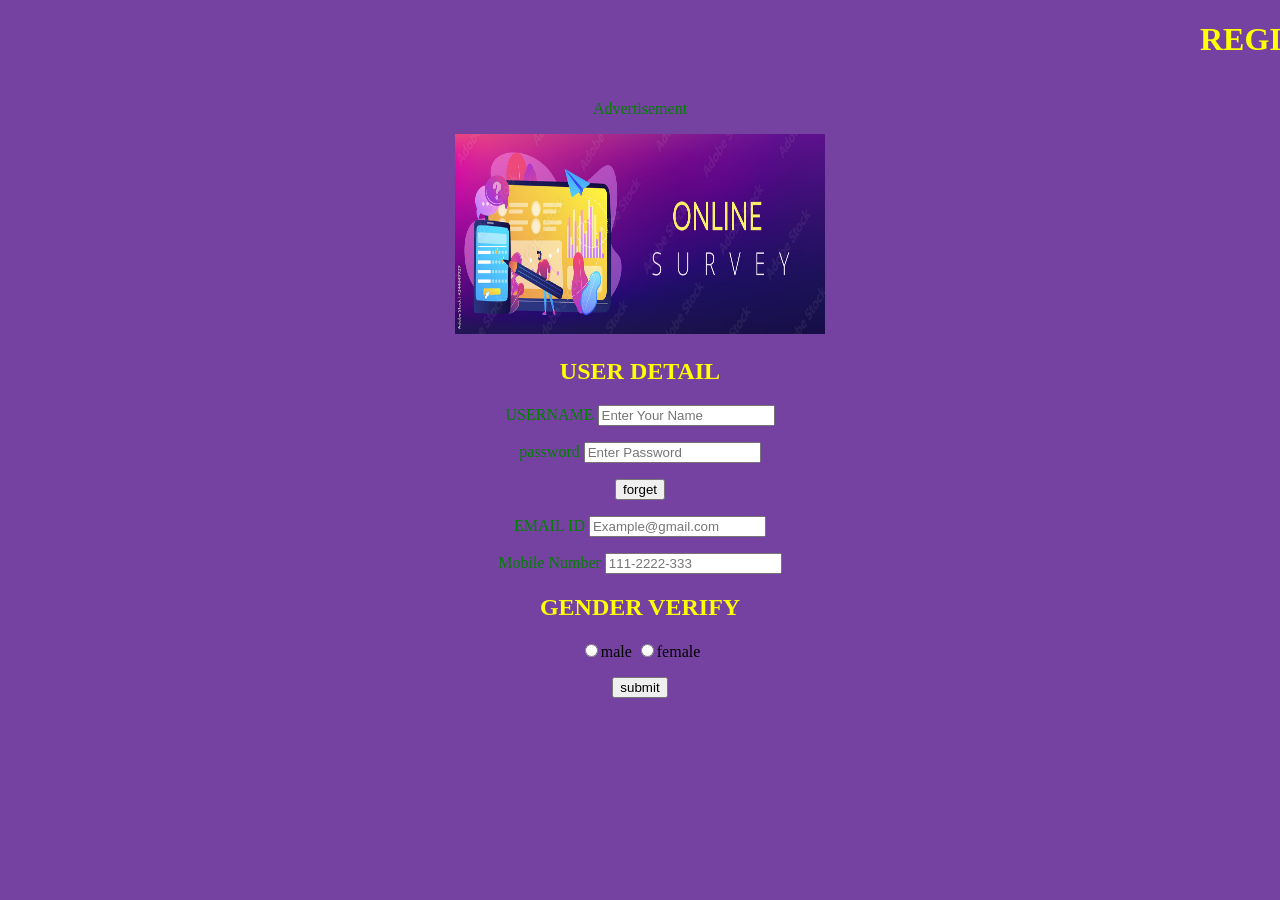
==== index1.html @ ad5f4b00 "Add files via upload" ====
<!DOCTYPE html>
<html>
    <head>
        <title>MY WEBSITE</title>
        <style>
            body
            {
                text-align: center;
                margin:0;
            }
            body
            {
              background-color:#7542A2;
            }
            p
            {
                color:green;
            }
            h1
            {
                color:yellow;
            }
            h2
            {
                color:yellow;
            }
        </style>
    </head>
    <body>
        <marquee><h1><b>REGISTATION FORM</b></h2></marquee>
        
        <form action="form next.html" method="post">
            
          <p>Advertisement</p>
          
            <img src="logo.jpg" alt="My Image" width="370" height="200">
            <h2><b>USER DETAIL</b></h2>
            
           <p>USERNAME
           <input type="text" placeholder="Enter Your Name"required maxlength="5"> </p>
            <p>password <input type="password" placeholder="Enter Password"required> </p>
            <button>forget</button>
            <p>EMAIL ID <input type="EMAIL ID" placeholder="Example@gmail.com"required> </p>
            <p>Mobile Number
            <input type="tel" Name="Mobile Number" placeholder="111-2222-333"required=""> </p>
            
            <h2> GENDER VERIFY</h2>
            <input type="radio" name="Gender">male
            <input type="radio" name="Gender">female
            
            <p></p>
            <p></p>
            <input type="submit" value="submit">


            
            
        </form>
    </body>
</html>
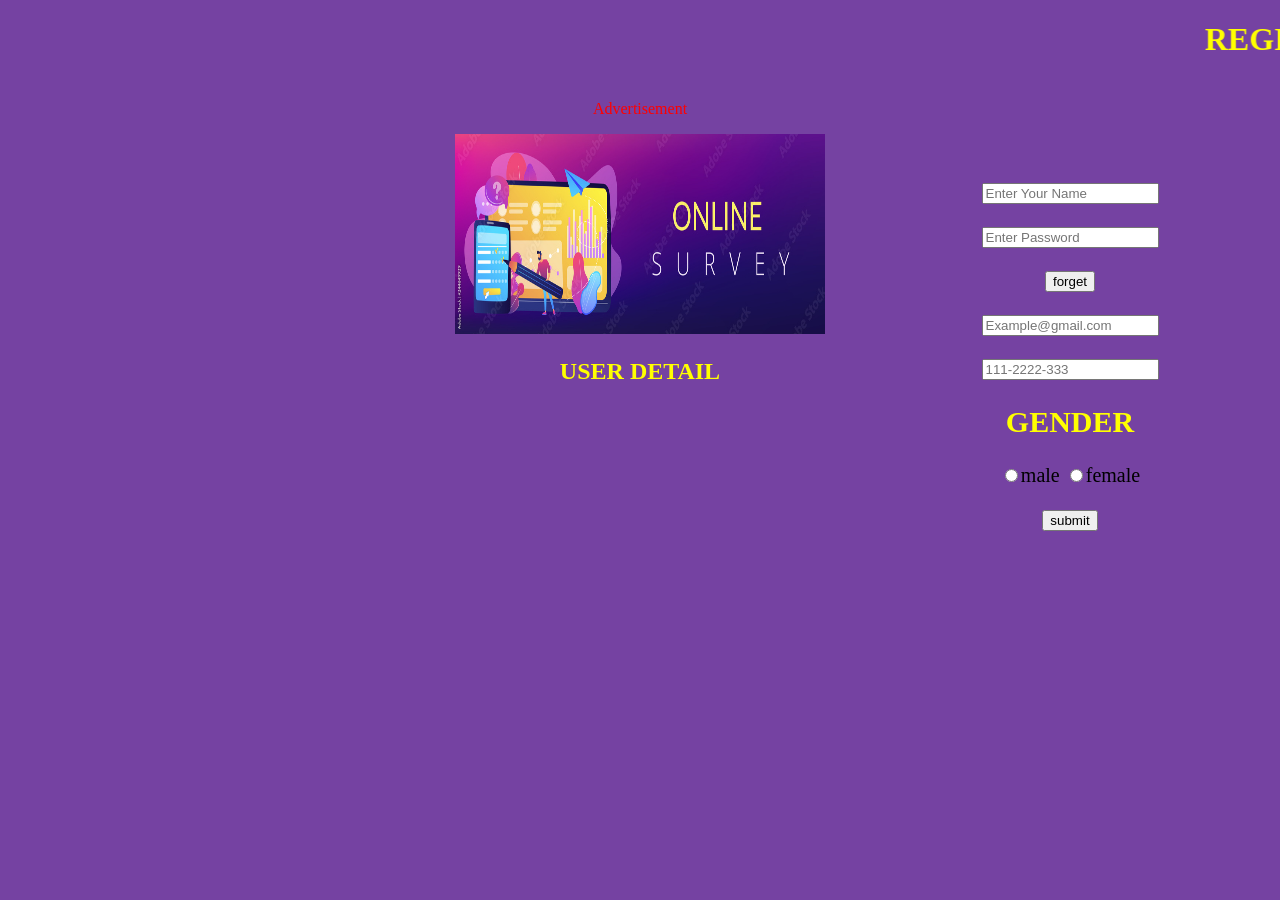
==== commit 1db88164: "Update index1.html" ====
--- a/index1.html
+++ b/index1.html
@@ -14,7 +14,7 @@
             }
             p
             {
-                color:green;
+                color:red;
             }
             h1
             {
@@ -24,6 +24,30 @@
             {
                 color:yellow;
             }
+
+.curv {
+    position : relative;
+    width : 400px;
+    height : 40px;
+    margin : auto;
+}
+
+.curv {
+    position : absolute;    
+    top : 20%;
+    font-size: 20px;
+    border : none;
+    background : none;
+    cursor : pointer;
+}
+
+.curv:first-child {
+    left : 10px;
+}
+
+.curv:last-child {
+    right : 10px;
+}
         </style>
     </head>
     <body>
@@ -36,15 +60,17 @@
             <img src="logo.jpg" alt="My Image" width="370" height="200">
             <h2><b>USER DETAIL</b></h2>
             
-           <p>USERNAME
+           <p>
+
+<div class="curv">
            <input type="text" placeholder="Enter Your Name"required maxlength="5"> </p>
-            <p>password <input type="password" placeholder="Enter Password"required> </p>
+            <p> <input type="password" placeholder="Enter Password"required> </p>
             <button>forget</button>
-            <p>EMAIL ID <input type="EMAIL ID" placeholder="Example@gmail.com"required> </p>
-            <p>Mobile Number
+            <p><input type="EMAIL ID" placeholder="Example@gmail.com"required> </p>
+            <p>
             <input type="tel" Name="Mobile Number" placeholder="111-2222-333"required=""> </p>
             
-            <h2> GENDER VERIFY</h2>
+            <h2> GENDER </h2>
             <input type="radio" name="Gender">male
             <input type="radio" name="Gender">female
             
@@ -54,7 +80,7 @@
 
 
             
-            
+            </div>
         </form>
     </body>
 </html>
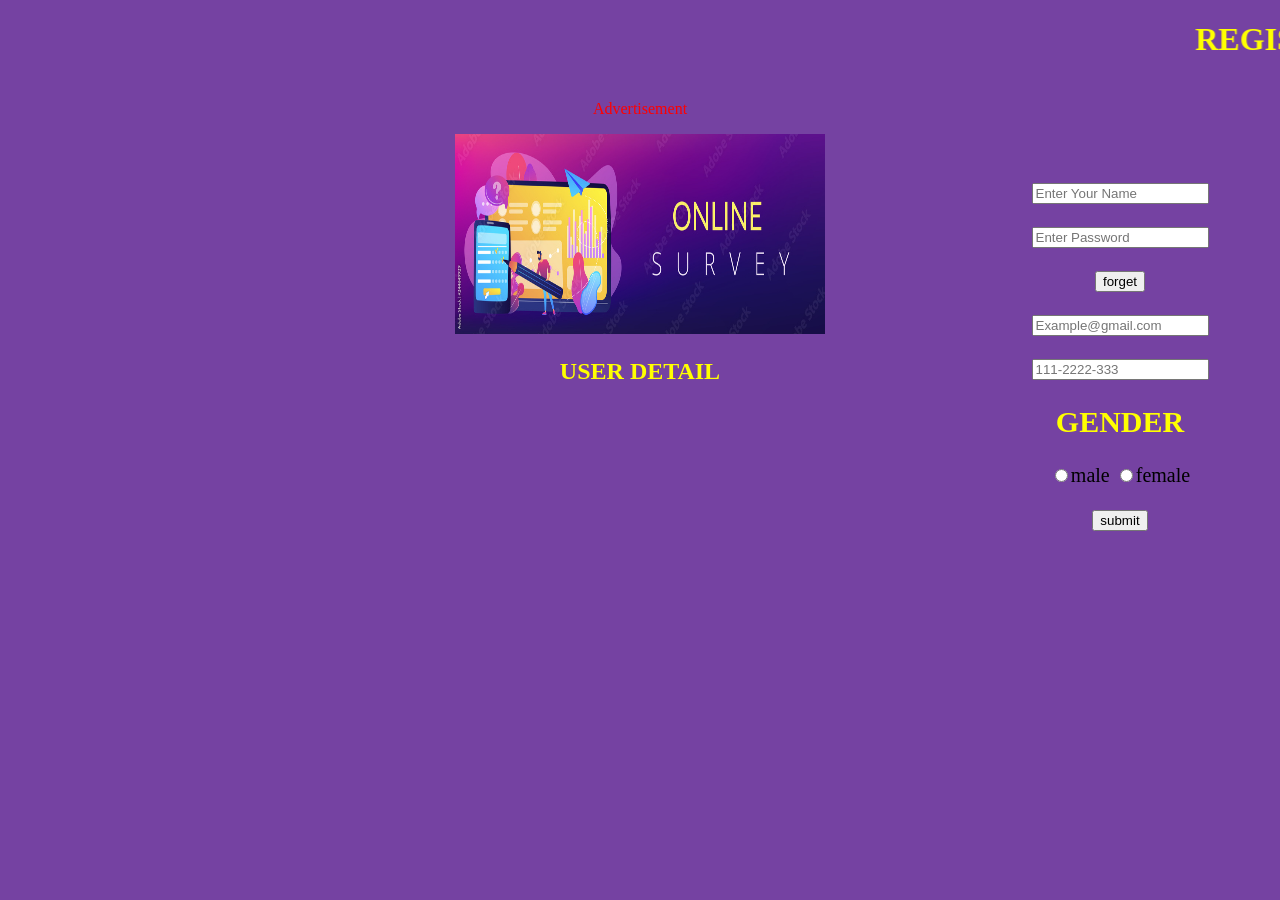
==== commit 3867326c: "Update index1.html" ====
--- a/index1.html
+++ b/index1.html
@@ -24,8 +24,20 @@
             {
                 color:yellow;
             }
+.curv
+{
+    width:300px ;
+    max-height: 25px;
+    border-radius: 25px;
+    border:none;
+    padding-left: 20px;
+    font-size:18px;
+    outline:none;
+    
+}
 
-.curv {
+
+curv {
     position : relative;
     width : 400px;
     height : 40px;
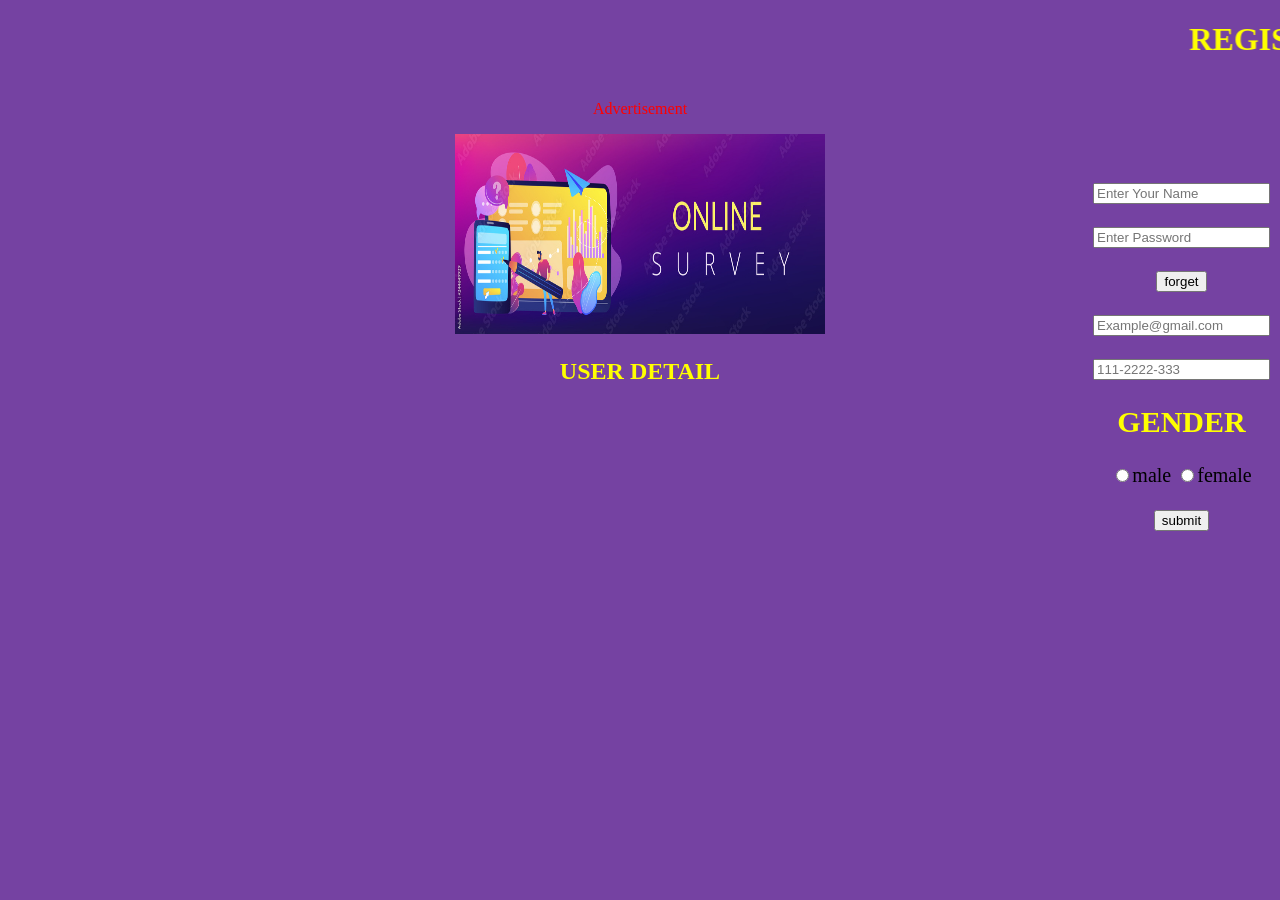
==== commit 2d2e8f57: "Update index1.html" ====
--- a/index1.html
+++ b/index1.html
@@ -24,7 +24,7 @@
             {
                 color:yellow;
             }
-.curv
+curv
 {
     width:300px ;
     max-height: 25px;
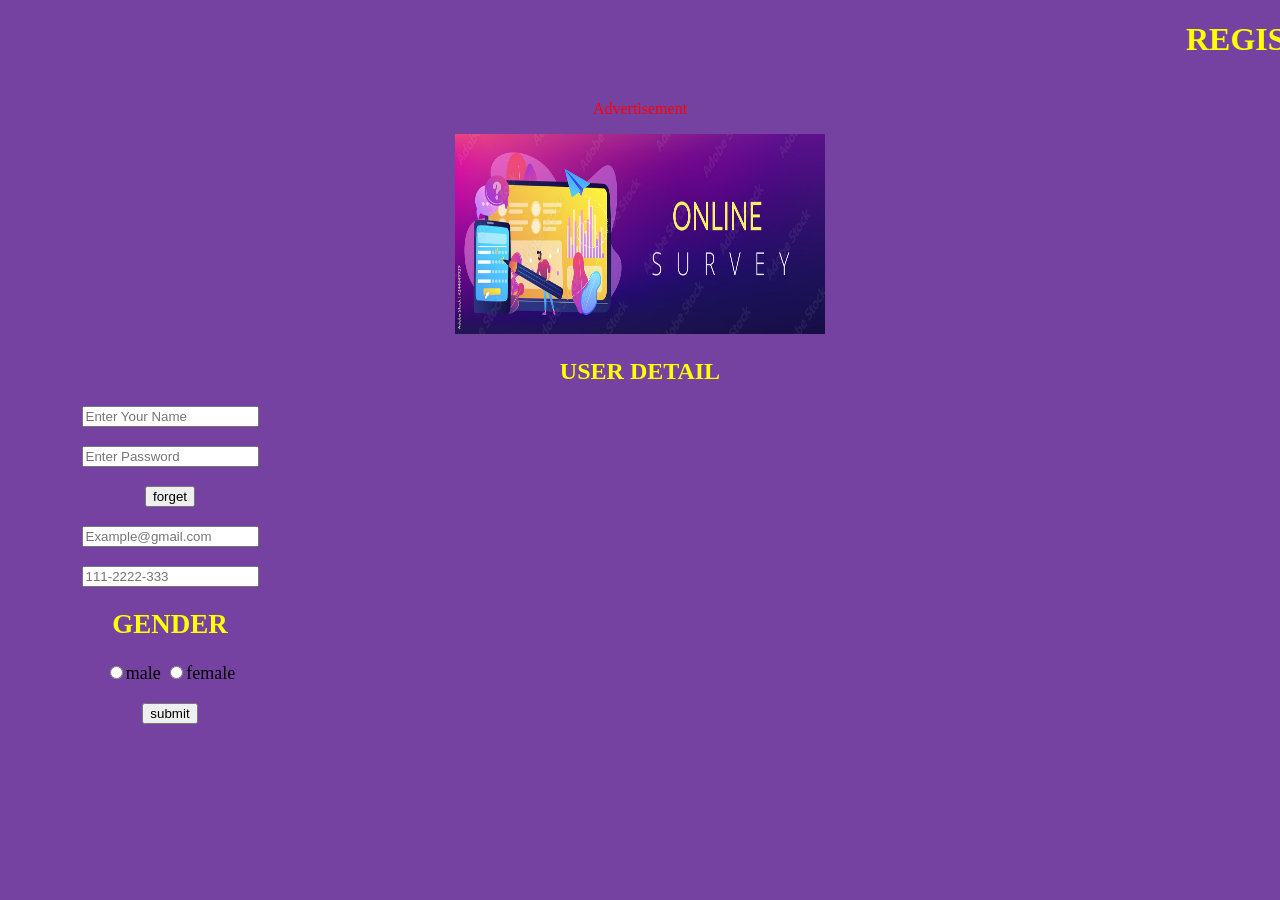
==== commit cb9f2447: "Update index1.html" ====
--- a/index1.html
+++ b/index1.html
@@ -24,7 +24,7 @@
             {
                 color:yellow;
             }
-curv
+.curv
 {
     width:300px ;
     max-height: 25px;
@@ -34,15 +34,7 @@
     font-size:18px;
     outline:none;
     
-}
-
-
-curv {
-    position : relative;
-    width : 400px;
-    height : 40px;
-    margin : auto;
-}
+
 
 .curv {
     position : absolute;    
@@ -52,14 +44,6 @@
     background : none;
     cursor : pointer;
 }
-
-.curv:first-child {
-    left : 10px;
-}
-
-.curv:last-child {
-    right : 10px;
-}
         </style>
     </head>
     <body>
